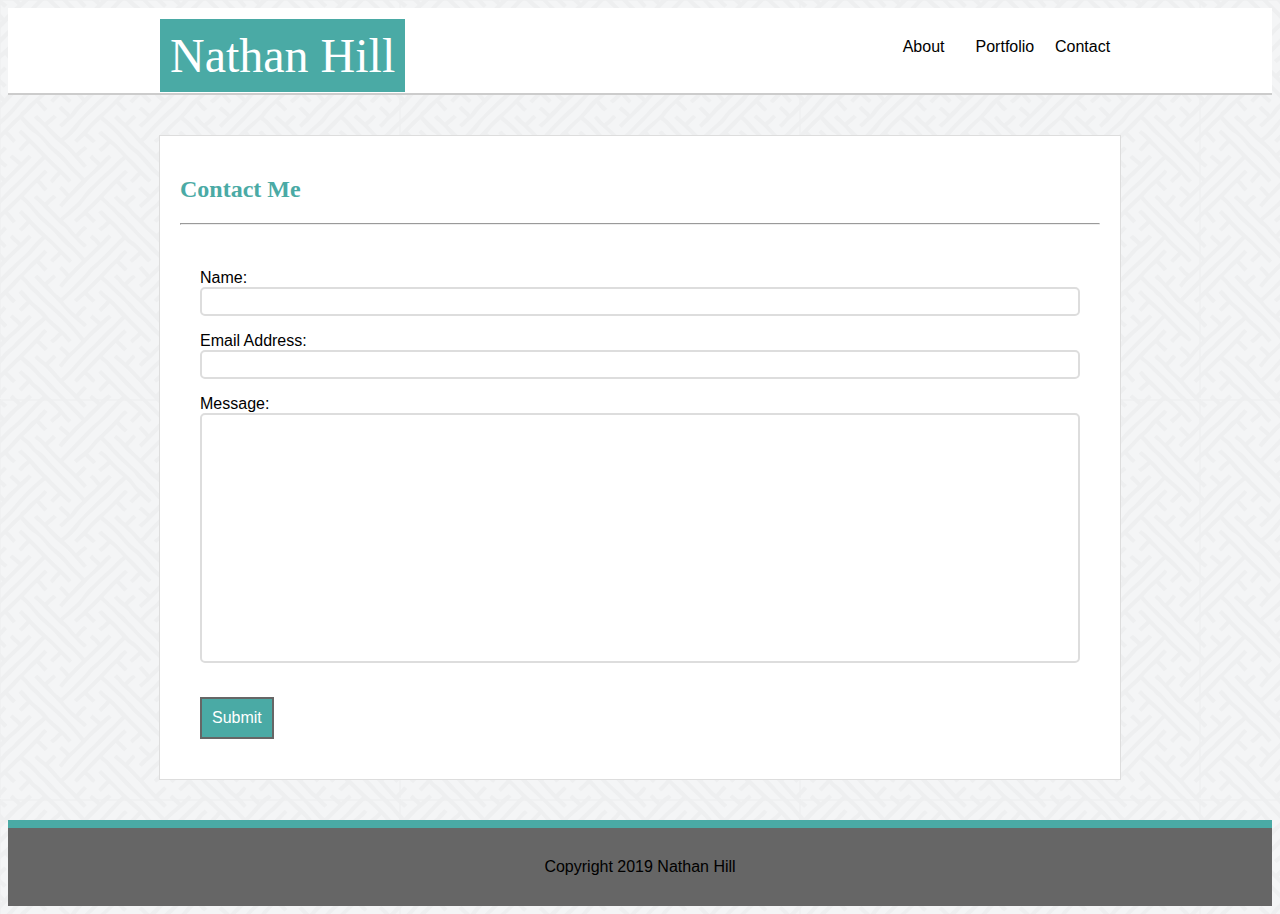
==== contact.html @ 8b6c2ea1 "uploading html and css styles" ====
<!DOCTYPE html>
<html lang="en">
<head>
    <meta charset="UTF-8">
    <meta name="viewport" content="width=device-width, initial-scale=1.0">
    <meta http-equiv="X-UA-Compatible" content="ie=edge">
    <title>Contact Me</title>

    <link rel="stylesheet" type="text/css" href="assets/css/styles.css">
    <!-- Include style sheet -->

</head>
<body>
        <div class="header"> 
                <!--Had to split header and header content to make the width of the header content work. not sure this is the best way to 
                    do it, but it is the way that worked for me-->
                <div class="header-content">
                    <div class="about-me">  
                        Nathan Hill
                    </div>
        
                    <div class="navbar">
                        <!-- I have the style for the nav bar section set to float right, which puts this info all the way to the right of 
                             the header section. -->
                        <button>About</button>
                        <button>Portfolio</button>
                        <button>Contact</button>
                    </div>
                </div>
            </div>

        <div class="content">
                <h2>Contact Me</h2>
                <hr>
            <form>
                <p>
                    Name: <br>
                    <input type="text" name="name">
                </p>
                <p>
                    Email Address: <br>
                    <input type="email" name="email_address">
                </p>
                <p>
                    Message: <br>
                    <input type="textarea" name="message">
                </p>
                <br>
                <input type="submit" name="submit">
                <br>
            </form>

        </div>

        <div class="footer">
                Copyright 2019 Nathan Hill
        </div>
</body>
</html>
---- assets/css/styles.css ----
/* CSS Style Sheet for the Basic Portfolio web project */
/*   Homework for Penn LPS Coding BootCamp             */
/*   Completed by Nathan Hill                          */
body{
    background-image: url("../images/interlaced.png");
    background-color: #aaaaaa;
    display: flex;
    flex-direction: column;
    font-family: Arial, Helvetica, sans-serif;
}

.content {
    width: 920px;
    background-color: #ffffff;
    padding: 20px;
    margin-top: 20px;
    margin: auto;
    flex: 1 0 auto;
    border: solid 1px #dddddd;
}

.header {
    background-color: #ffffff;
    padding-top:20px;
    padding-bottom:10px;
    margin-bottom:40px;
    vertical-align: bottom;
    border-bottom: solid 2px #cccccc;
}

.header-content {
    margin:auto;
    max-width: 960px;
}

.about-me {
    display:inline;
    background-color: #4aaaa5;
    color: #ffffff;
    font-family: Georgia, 'Times New Roman', Times, serif;
    font-size: 36pt;
    padding:10px;
}

h2 {
    color: #4aaaa5;
    font-family: Georgia, 'Times New Roman', Times, serif;
}

.navbar {
    float: right;
}

img.bio {
    float:left;
    height: 250px;
    width: 250px;
    padding:10px;
}

.container{
    /* Container DIV to allow appropriate positioning of project text */
    position:relative;
}

.portfolio-label {
    position:absolute;
    text-align: center;
    vertical-align: center;
    font-size: 20px;
    padding: 20px;
    color: #ffffff;
    background-color: rgba(77, 211, 189, 0.5);
    width: 293px;
    top: 150px;
    left: 0;
}

.footer {
    margin-top: 40px;
    text-align:center;
    background-color: #666666;
    padding: 30px;
    border-top: 8px solid;
    border-color: #4aaaa5;
    flex-shrink: 1  ;
}

button {
    background-color: #ffffff;
    padding: 10px;
    border: none;
    font-size: 16px;
    width: 75px;
}

form{
    padding: 20px;
}

input[type=text] {
    box-sizing: border-box;
    width: 100%;
    padding: 5px;
    border: solid 2px #dddddd;
    border-radius: 5px;
}

input[type=email] {
    box-sizing: border-box;
    width: 100%;
    padding: 5px;
    border: solid 2px #dddddd;
    border-radius: 5px;
}

input[type=textarea] {
    box-sizing: border-box;
    width: 100%;
    height: 250px;
    padding: 5px;
    border: solid 2px #dddddd;
    border-radius: 5px;
    resize: none;
    vertical-align: text-top;
}

input[type=submit] {
    box-sizing: border-box;
    padding: 10px;
    background-color: #4aaaa5;
    color: #ffffff;
    border: solid 2px #666666;
    font-size: 16px;
}

img.portfolio {
    height: 250px;
    width: 333px;
}

td{
    margin:20px;
    padding: 20px;
}
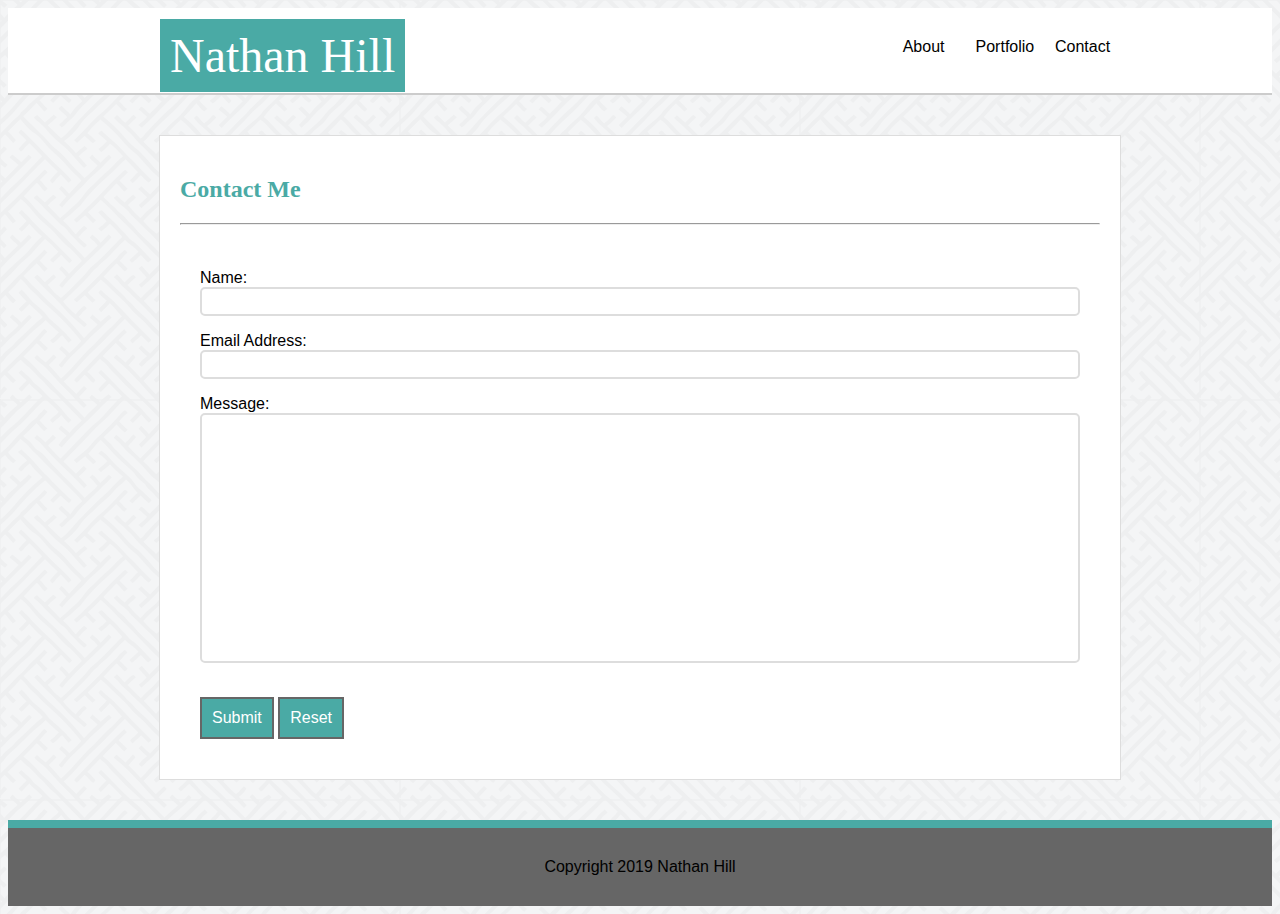
==== commit 91a1f516: "updated semantic html for nav bar and minimal css updates" ====
--- a/contact.html
+++ b/contact.html
@@ -11,23 +11,23 @@
 
 </head>
 <body>
-        <div class="header"> 
-                <!--Had to split header and header content to make the width of the header content work. not sure this is the best way to 
-                    do it, but it is the way that worked for me-->
-                <div class="header-content">
-                    <div class="about-me">  
-                        Nathan Hill
-                    </div>
-        
-                    <div class="navbar">
-                        <!-- I have the style for the nav bar section set to float right, which puts this info all the way to the right of 
-                             the header section. -->
-                        <button>About</button>
-                        <button>Portfolio</button>
-                        <button>Contact</button>
-                    </div>
+        <header> 
+            <!--Had to split header and header content to make the width of the header content work. not sure this is the best way to 
+                do it, but it is the way that worked for me-->
+            <div class="header-content">
+                <div class="about-me">  
+                    Nathan Hill
                 </div>
+    
+                <nav>
+                    <!-- I have the style for the nav bar section set to float right, which puts this info all the way to the right of 
+                         the header section. -->
+                         <a href="index.html"><button>About</button></a>
+                         <a href="portfolio.html"><button>Portfolio</button></a>
+                         <a href="contact.html"><button>Contact</button></a>
+                </nav>
             </div>
+        </header>
 
         <div class="content">
                 <h2>Contact Me</h2>
@@ -47,13 +47,14 @@
                 </p>
                 <br>
                 <input type="submit" name="submit">
+                <input type="reset" name="reset">
                 <br>
             </form>
 
         </div>
 
-        <div class="footer">
+        <footer>
                 Copyright 2019 Nathan Hill
-        </div>
+        </footer>
 </body>
 </html>--- a/assets/css/styles.css
+++ b/assets/css/styles.css
@@ -1,7 +1,7 @@
 /* CSS Style Sheet for the Basic Portfolio web project */
 /*   Homework for Penn LPS Coding BootCamp             */
 /*   Completed by Nathan Hill                          */
-body{
+body {
     background-image: url("../images/interlaced.png");
     background-color: #aaaaaa;
     display: flex;
@@ -15,11 +15,11 @@
     padding: 20px;
     margin-top: 20px;
     margin: auto;
-    flex: 1 0 auto;
     border: solid 1px #dddddd;
+    clear: both;
 }
 
-.header {
+header {
     background-color: #ffffff;
     padding-top:20px;
     padding-bottom:10px;
@@ -47,7 +47,7 @@
     font-family: Georgia, 'Times New Roman', Times, serif;
 }
 
-.navbar {
+nav {
     float: right;
 }
 
@@ -58,7 +58,7 @@
     padding:10px;
 }
 
-.container{
+.container {
     /* Container DIV to allow appropriate positioning of project text */
     position:relative;
 }
@@ -76,7 +76,7 @@
     left: 0;
 }
 
-.footer {
+footer {
     margin-top: 40px;
     text-align:center;
     background-color: #666666;
@@ -94,7 +94,12 @@
     width: 75px;
 }
 
-form{
+button:hover {
+    background-color: #4aaaa5;
+    color: #ffffff;
+}
+
+form {
     padding: 20px;
 }
 
@@ -134,12 +139,21 @@
     font-size: 16px;
 }
 
+input[type=reset] {
+    box-sizing: border-box;
+    padding: 10px;
+    background-color: #4aaaa5;
+    color: #ffffff;
+    border: solid 2px #666666;
+    font-size: 16px;
+}
+
 img.portfolio {
     height: 250px;
     width: 333px;
 }
 
-td{
+td {
     margin:20px;
     padding: 20px;
 }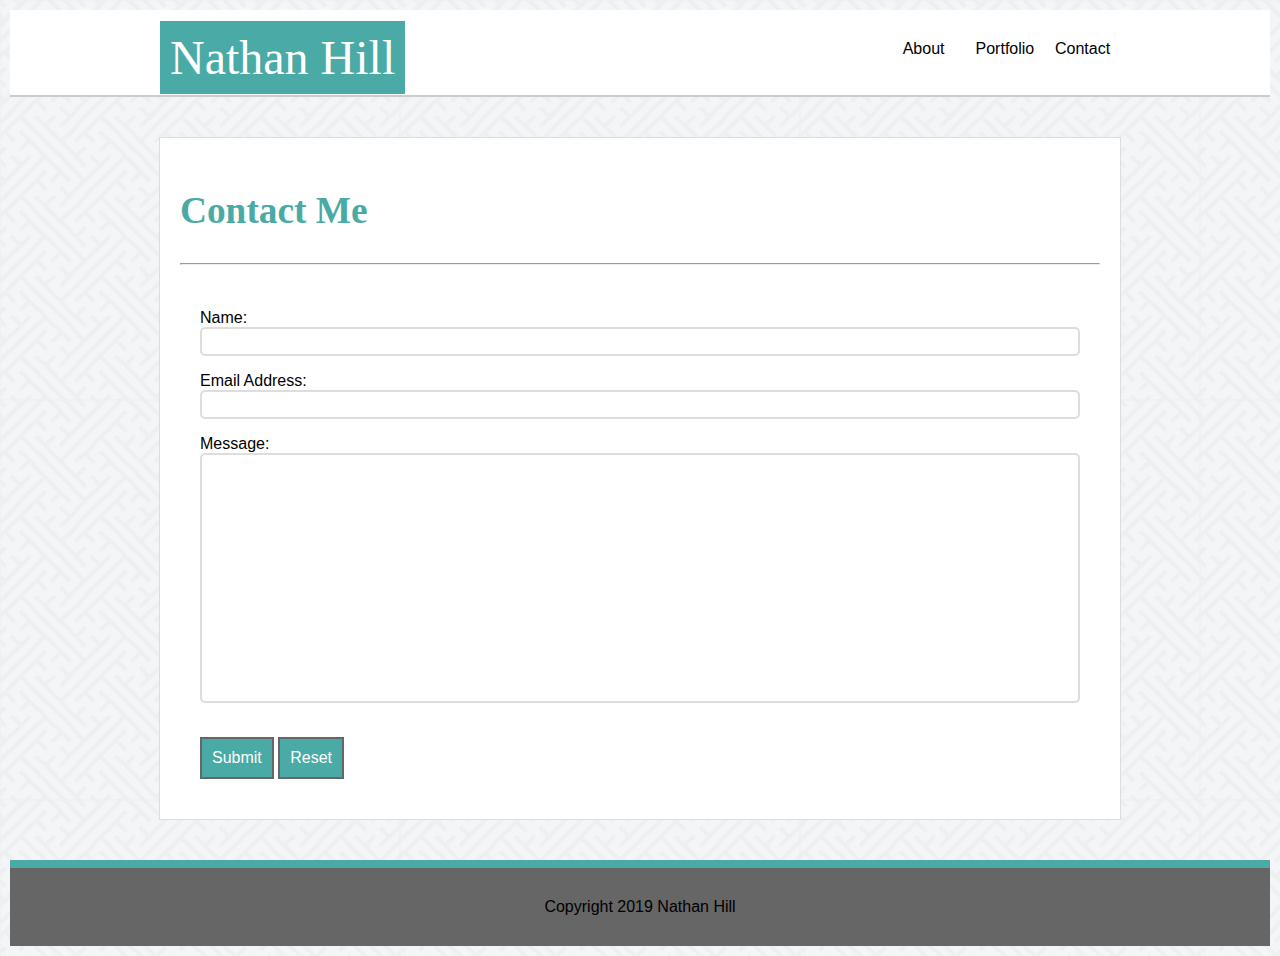
==== commit 36935174: "updated minor styling and added comments to css and html pages" ====
--- a/contact.html
+++ b/contact.html
@@ -33,6 +33,8 @@
                 <h2>Contact Me</h2>
                 <hr>
             <form>
+                <!-- This form doesn't actually do anything, since functionality was not specified in the homework. -->
+                <!-- I did look up how to do it, but decided to leave it out of the project for simplicity's sake.  -->
                 <p>
                     Name: <br>
                     <input type="text" name="name">
--- a/assets/css/styles.css
+++ b/assets/css/styles.css
@@ -2,14 +2,18 @@
 /*   Homework for Penn LPS Coding BootCamp             */
 /*   Completed by Nathan Hill                          */
 body {
+    /* sets the basic style for the basic elements of the page, including backgrounds and primary font */
     background-image: url("../images/interlaced.png");
+    /* Background image sourced from https://subtlepatterns.com/ */
     background-color: #aaaaaa;
     display: flex;
     flex-direction: column;
     font-family: Arial, Helvetica, sans-serif;
+    margin: 10px;
 }
 
 .content {
+    /* set the basics for the main container element of the page, used to hold the primary content */
     width: 920px;
     background-color: #ffffff;
     padding: 20px;
@@ -20,6 +24,7 @@
 }
 
 header {
+    /* Set the style for the main header element of the page */
     background-color: #ffffff;
     padding-top:20px;
     padding-bottom:10px;
@@ -29,29 +34,36 @@
 }
 
 .header-content {
+    /* Used this as a container to set the width of the header content to match the width of the body content */
     margin:auto;
     max-width: 960px;
 }
 
 .about-me {
+    /* Set a style for the main header (my name) used on each page */
     display:inline;
     background-color: #4aaaa5;
     color: #ffffff;
     font-family: Georgia, 'Times New Roman', Times, serif;
     font-size: 36pt;
-    padding:10px;
+    padding: 10px;
 }
 
 h2 {
+    /* Set a style for the page header on each individual page */
     color: #4aaaa5;
+    font-size: 28pt;
+    font-style: bold;
     font-family: Georgia, 'Times New Roman', Times, serif;
 }
 
 nav {
+    /* set the float positioning for the nav buttons so they stay to the right of the header */
     float: right;
 }
 
-img.bio {
+#bio {
+    /* id to single out the picture for the short bio */
     float:left;
     height: 250px;
     width: 250px;
@@ -64,6 +76,7 @@
 }
 
 .portfolio-label {
+    /* used to label the projects in the portfolio, absolute positioning to overlap the pictures chosen for each project */
     position:absolute;
     text-align: center;
     vertical-align: center;
@@ -77,6 +90,7 @@
 }
 
 footer {
+    /* Defines formatting for the footer, which I was not able to make sticky, but I'm sure we will get there */
     margin-top: 40px;
     text-align:center;
     background-color: #666666;
@@ -87,6 +101,9 @@
 }
 
 button {
+    /* Here I am using this to define formatting for the nav bar buttons. 
+       If I was using more buttons elsewhere, I would use a specific class 
+       here, but since I am not I figured this would be easier                */
     background-color: #ffffff;
     padding: 10px;
     border: none;
@@ -95,13 +112,32 @@
 }
 
 button:hover {
+    /* a nice little hover element for the nav buttons */
     background-color: #4aaaa5;
     color: #ffffff;
 }
 
 form {
+    /* just some basic formatting for the form on the contact page. 
+       I would use a class or ID here if I had more forms on my page
+       but since I don't this was simplest to use                      */
     padding: 20px;
 }
+
+img.portfolio {
+    /* this image class is used to define the portfolio images. I am using a 
+       fixed width so that the overlapping div element and this are the same size */
+    height: 250px;
+    width: 333px;
+}
+
+td {
+    /* some basic formatting for the table elements */
+    margin:20px;
+    padding: 20px;
+}
+
+/* This final section is a bunch of formatting for the form elements on the contact page */
 
 input[type=text] {
     box-sizing: border-box;
@@ -147,13 +183,3 @@
     border: solid 2px #666666;
     font-size: 16px;
 }
-
-img.portfolio {
-    height: 250px;
-    width: 333px;
-}
-
-td {
-    margin:20px;
-    padding: 20px;
-}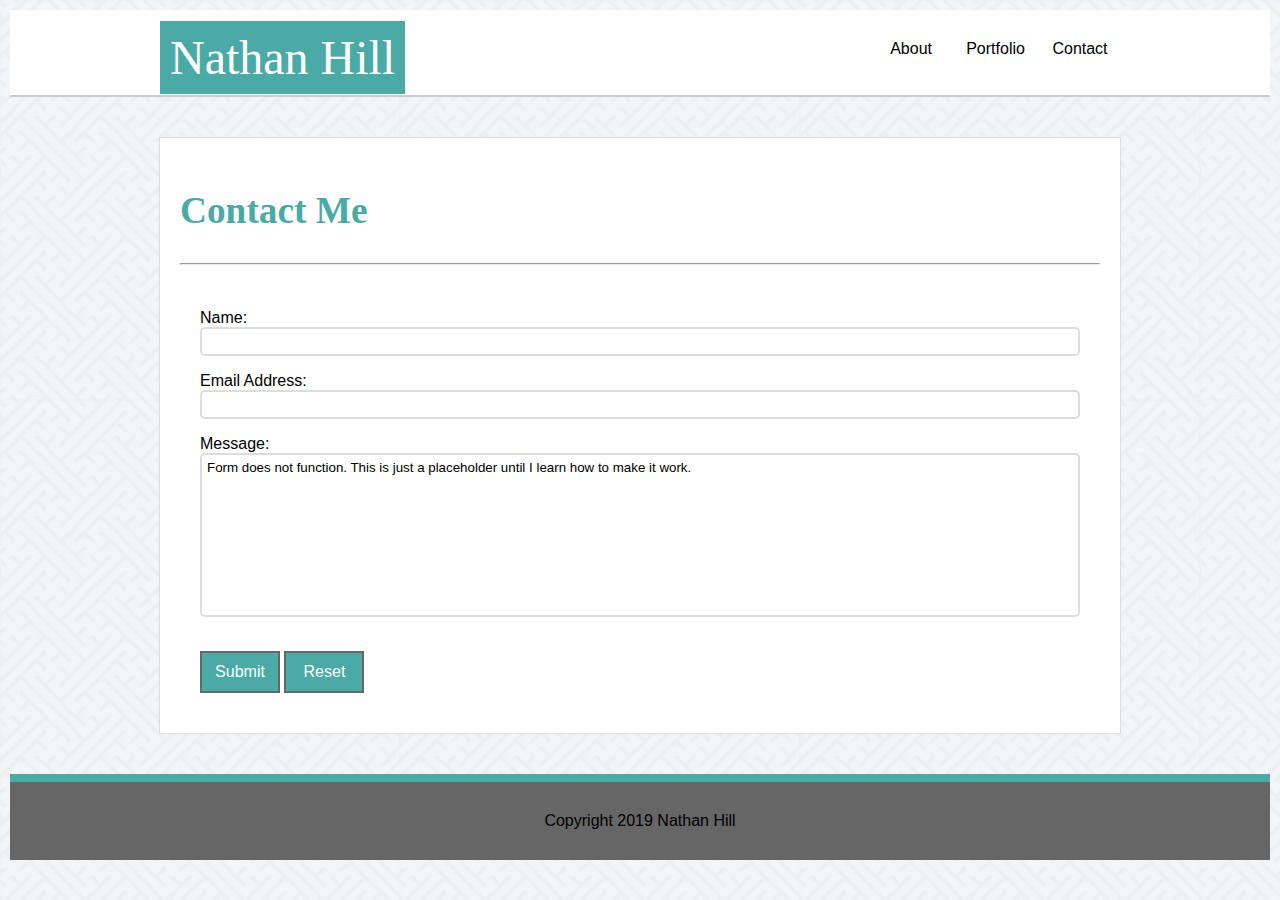
==== commit bfc07fd5: "updated form on contact page and styles for contact page" ====
--- a/contact.html
+++ b/contact.html
@@ -45,7 +45,7 @@
                 </p>
                 <p>
                     Message: <br>
-                    <input type="textarea" name="message">
+                    <textarea name="message" rows="10">Form does not function. This is just a placeholder until I learn how to make it work.</textarea>
                 </p>
                 <br>
                 <input type="submit" name="submit">
--- a/assets/css/styles.css
+++ b/assets/css/styles.css
@@ -108,7 +108,8 @@
     padding: 10px;
     border: none;
     font-size: 16px;
-    width: 75px;
+    width: 80px;
+    text-align: center;
 }
 
 button:hover {
@@ -155,15 +156,15 @@
     border-radius: 5px;
 }
 
-input[type=textarea] {
+textarea {
+    font-family: Arial, Helvetica, sans-serif;
     box-sizing: border-box;
     width: 100%;
-    height: 250px;
     padding: 5px;
     border: solid 2px #dddddd;
     border-radius: 5px;
     resize: none;
-    vertical-align: text-top;
+    vertical-align: top;
 }
 
 input[type=submit] {
@@ -173,6 +174,8 @@
     color: #ffffff;
     border: solid 2px #666666;
     font-size: 16px;
+    width:80px;
+    text-align: center;
 }
 
 input[type=reset] {
@@ -182,4 +185,6 @@
     color: #ffffff;
     border: solid 2px #666666;
     font-size: 16px;
+    width: 80px;
+    text-align: center;
 }
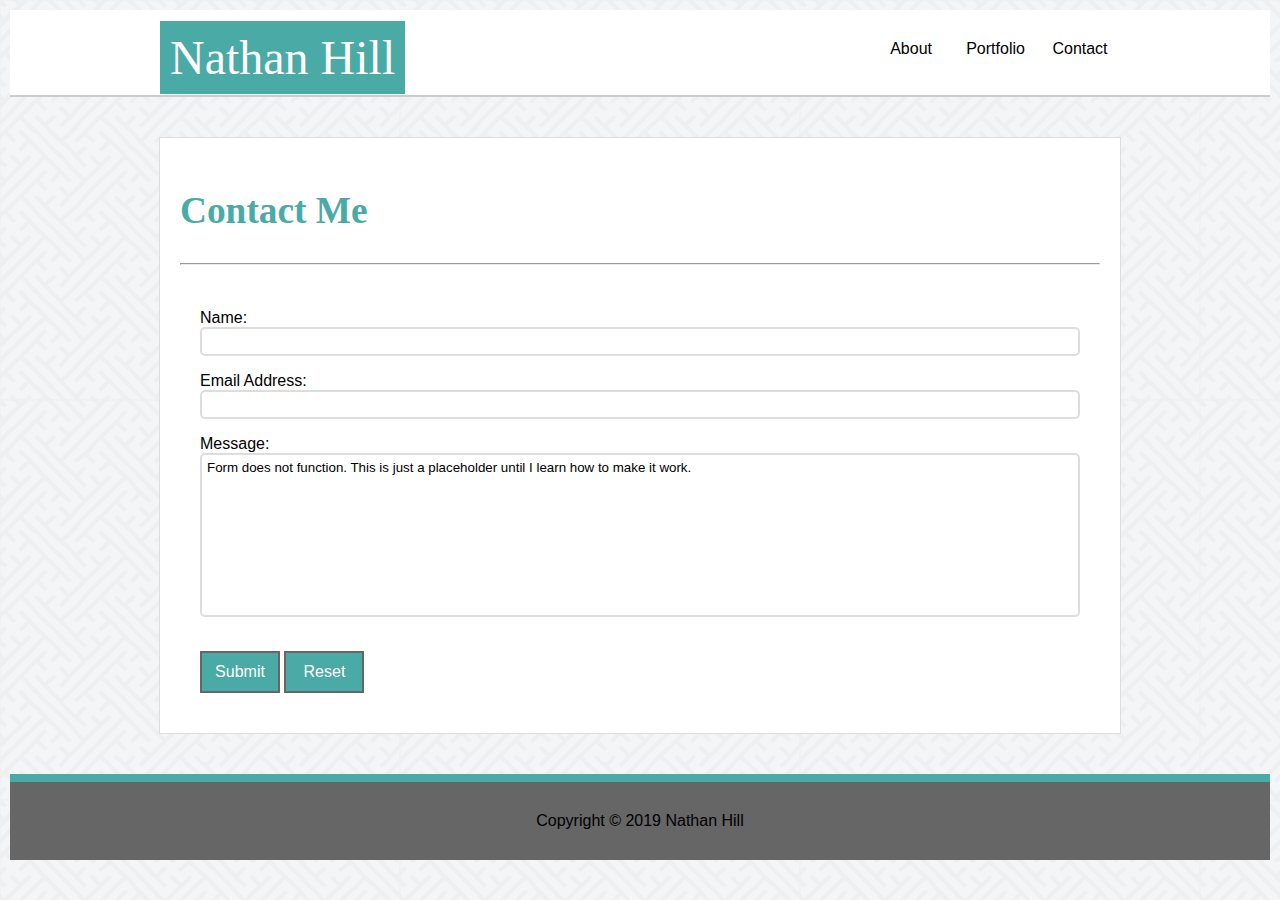
==== commit 6518db38: "minor content addition to footer" ====
--- a/contact.html
+++ b/contact.html
@@ -56,7 +56,7 @@
         </div>
 
         <footer>
-                Copyright 2019 Nathan Hill
+            Copyright &copy 2019 Nathan Hill
         </footer>
 </body>
 </html>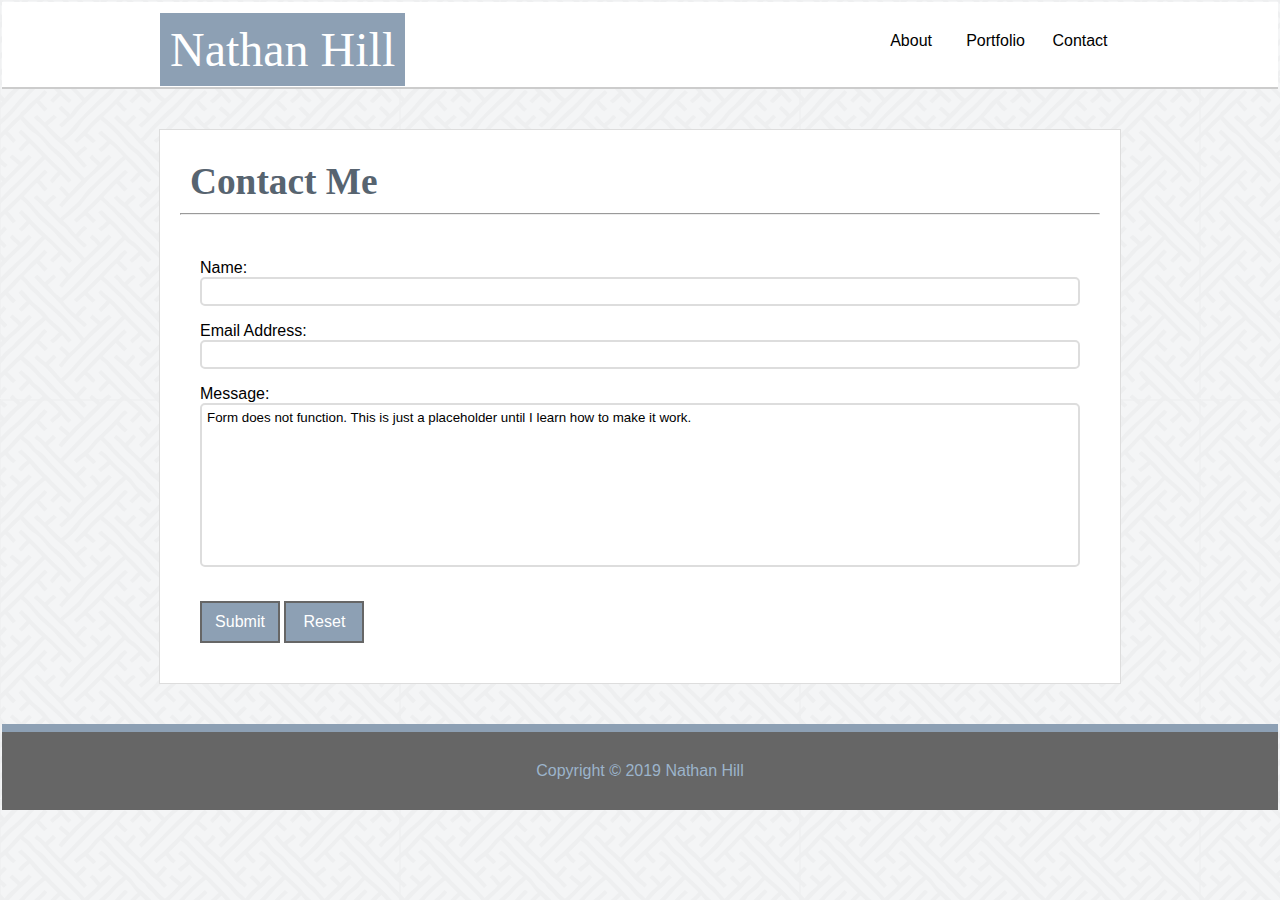
==== commit 04917c68: "updated colors and some minor style items" ====
--- a/contact.html
+++ b/contact.html
@@ -48,8 +48,8 @@
                     <textarea name="message" rows="10">Form does not function. This is just a placeholder until I learn how to make it work.</textarea>
                 </p>
                 <br>
-                <input type="submit" name="submit">
-                <input type="reset" name="reset">
+                <input type="submit" name="submit" class="formbutton">
+                <input type="reset" name="reset" class="formbutton">
                 <br>
             </form>
 
--- a/assets/css/styles.css
+++ b/assets/css/styles.css
@@ -9,7 +9,7 @@
     display: flex;
     flex-direction: column;
     font-family: Arial, Helvetica, sans-serif;
-    margin: 10px;
+    margin: 2px;
 }
 
 .content {
@@ -42,7 +42,7 @@
 .about-me {
     /* Set a style for the main header (my name) used on each page */
     display:inline;
-    background-color: #4aaaa5;
+    background-color: #8da0b4;
     color: #ffffff;
     font-family: Georgia, 'Times New Roman', Times, serif;
     font-size: 36pt;
@@ -51,10 +51,11 @@
 
 h2 {
     /* Set a style for the page header on each individual page */
-    color: #4aaaa5;
+    color: #576470;
     font-size: 28pt;
     font-style: bold;
     font-family: Georgia, 'Times New Roman', Times, serif;
+    margin: 10px;
 }
 
 nav {
@@ -96,8 +97,8 @@
     background-color: #666666;
     padding: 30px;
     border-top: 8px solid;
-    border-color: #4aaaa5;
-    flex-shrink: 1  ;
+    border-color: #8da0b4;
+    color: #9cb4cb;
 }
 
 button {
@@ -114,8 +115,8 @@
 
 button:hover {
     /* a nice little hover element for the nav buttons */
-    background-color: #4aaaa5;
-    color: #ffffff;
+    background-color: #8da0b4   ;
+    color: #bad7f3;
 }
 
 form {
@@ -167,10 +168,10 @@
     vertical-align: top;
 }
 
-input[type=submit] {
+.formbutton {
     box-sizing: border-box;
     padding: 10px;
-    background-color: #4aaaa5;
+    background-color: #8da0b4;
     color: #ffffff;
     border: solid 2px #666666;
     font-size: 16px;
@@ -178,13 +179,13 @@
     text-align: center;
 }
 
-input[type=reset] {
+/* input[type=reset] {
     box-sizing: border-box;
     padding: 10px;
-    background-color: #4aaaa5;
+    background-color: #8da0b4;
     color: #ffffff;
     border: solid 2px #666666;
     font-size: 16px;
     width: 80px;
     text-align: center;
-}
+} */
